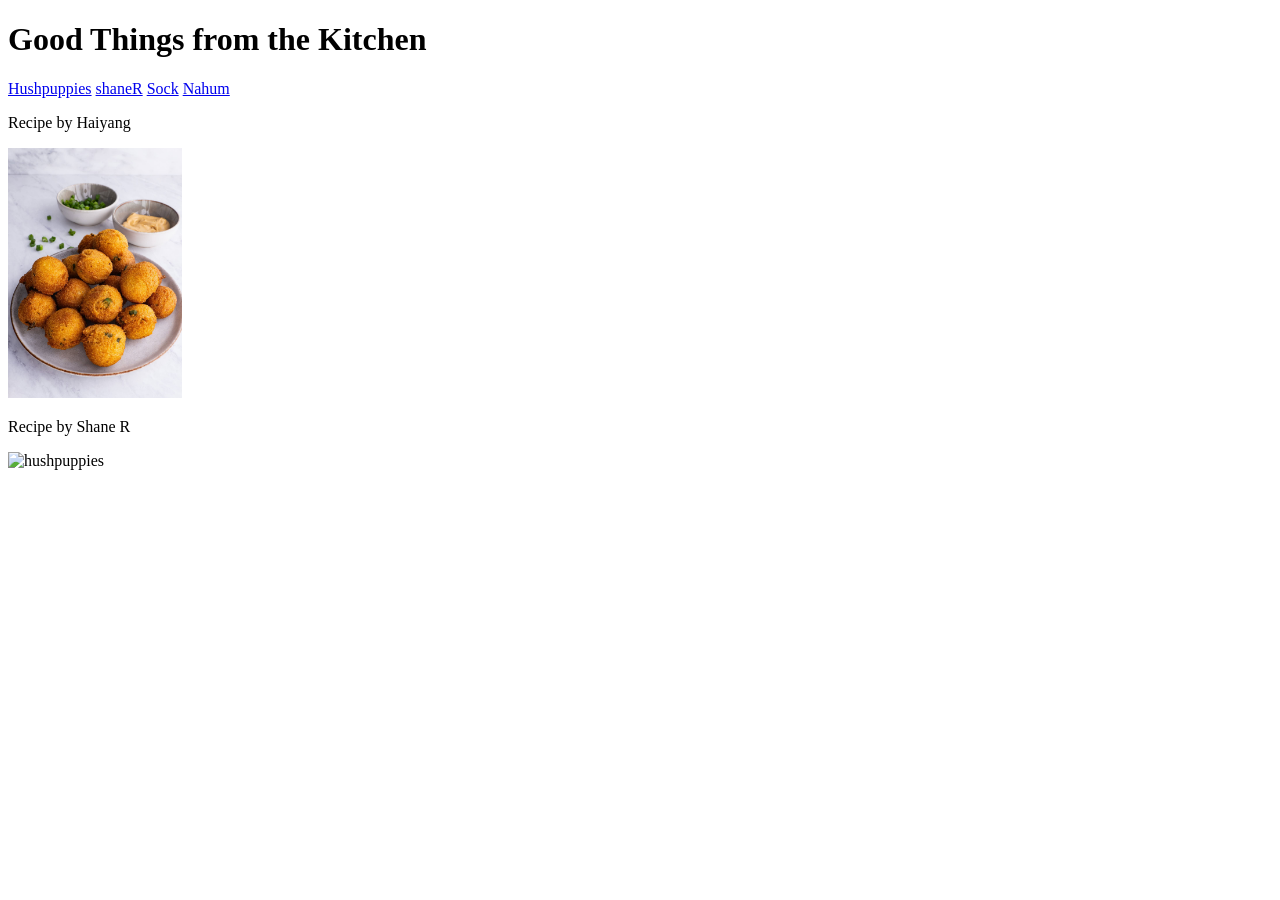
==== index.html @ cd4a2ae2 "create repo" ====
<!DOCTYPE html>
<html lang="en">

    <head>
        <meta charset="utf-8">
        <meta name="author" content="Haiyang Li">
        <meta name="viewport" content="width=device-width, initial-scale=1, shrink-to-fit=no">
    <link href="css/style.css" rel="stylesheet" type="text/css">
    <title>Home page</title>

    </head>

    <body>
        <div class="row">
        <h1>Good Things from the Kitchen</h1>
        <nav>
            <!-- link to your own index.html -->
            <a href="../html/Hushpuppies.html">Hushpuppies</a>
            <a href="../html/index.html">shaneR</a>
            <a href="../html/index.html">Sock</a>
            <a href="../html/index.html">Nahum</a>
        </nav>
        </div>
        
        <div class="row">
            <p>Recipe by Haiyang</p>
            <img src="../images/hushpuppies.jpg" style="width: auto;height: 250px;" alt="hushpuppies">
        </div>

        <div class="row">
            <p>Recipe by Shane R</p>
            <img src="../images/ShaneR.jpg" style="width: auto;height: 250px;" alt="hushpuppies">
        </div>
    </body>

</html>
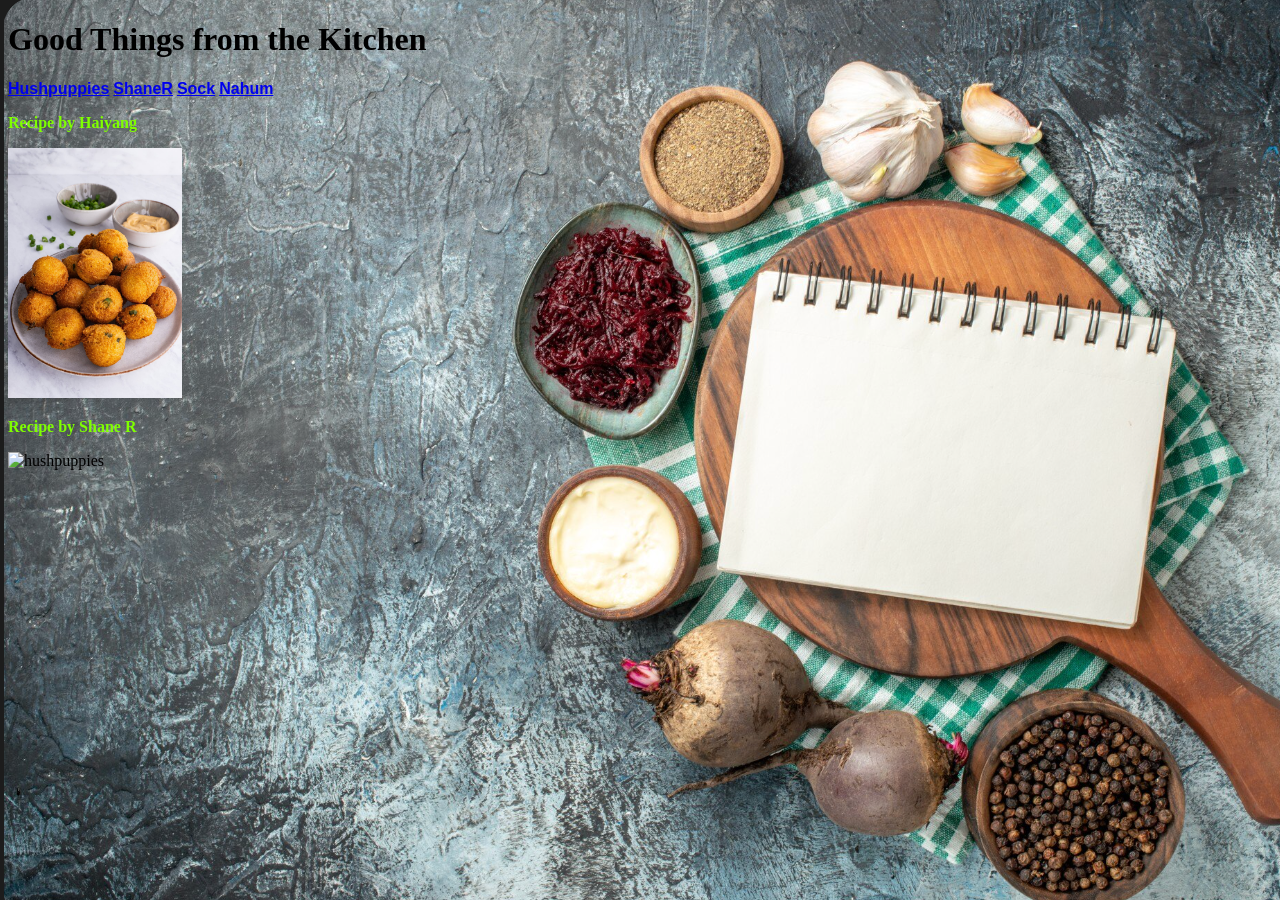
==== commit 08a00559: "Add recipe pages and styles" ====
--- a/index.html
+++ b/index.html
@@ -5,7 +5,7 @@
         <meta charset="utf-8">
         <meta name="author" content="Haiyang Li">
         <meta name="viewport" content="width=device-width, initial-scale=1, shrink-to-fit=no">
-    <link href="css/style.css" rel="stylesheet" type="text/css">
+    <link href="css/index-style.css" rel="stylesheet" type="text/css">
     <title>Home page</title>
 
     </head>
@@ -15,21 +15,21 @@
         <h1>Good Things from the Kitchen</h1>
         <nav>
             <!-- link to your own index.html -->
-            <a href="../html/Hushpuppies.html">Hushpuppies</a>
-            <a href="../html/index.html">shaneR</a>
-            <a href="../html/index.html">Sock</a>
-            <a href="../html/index.html">Nahum</a>
+            <a href="html/hushpuppies.html">Hushpuppies</a>
+            <a href="html/spaghetti.html">ShaneR</a>
+            <a href="html/salad.html">Sock</a>
+            <a href="html/nachos.html">Nahum</a>
         </nav>
         </div>
         
         <div class="row">
             <p>Recipe by Haiyang</p>
-            <img src="../images/hushpuppies.jpg" style="width: auto;height: 250px;" alt="hushpuppies">
+            <img src="images/hushpuppies.jpg" style="width: auto;height: 250px;" alt="hushpuppies">
         </div>
 
         <div class="row">
             <p>Recipe by Shane R</p>
-            <img src="../images/ShaneR.jpg" style="width: auto;height: 250px;" alt="hushpuppies">
+            <img src="images/Spaghetti.jpeg" style="width: auto;height: 250px;" alt="hushpuppies">
         </div>
     </body>
 
--- a/css/index-style.css
+++ b/css/index-style.css
@@ -0,0 +1,79 @@
+h2, h3 {
+    font-family: 'Trebuchet MS', 'Lucida Sans Unicode', 'Lucida Grande', 'Lucida Sans', Arial, sans-serif;
+    font-size: 1.5em;
+    margin-block: 0.47em;
+    color: darkorchid;
+    text-shadow: 4px 4px 4px burlywood;
+}
+:where(h1) {
+  margin-block: 0.67em;
+  font-size: 2em;
+}
+li{
+    font-family:"Rancho";
+    font-size: 24px;
+}
+
+.font-effect-neon{
+    font-size: 24px;
+    font-style: oblique;
+    font-family:'Franklin Gothic Medium', 'Arial Narrow', Arial, sans-serif;
+}
+
+.font-effect-fire-animation{
+    font-size: 28px;
+}
+
+span{
+    font-family: "Lucida Grande";
+}
+section {
+    display: flex;
+    flex-direction: column;
+    flex-direction: row;
+    flex-wrap: wrap;
+    
+}
+article{
+    flex: 1;
+}
+.content{
+    background-color: bisque;
+}
+.footer{
+    justify-content: space-between;
+    background-color: bisque;
+    display: flex;
+    width: 100%;
+}
+.left{
+    text-align: left;
+}
+hr{
+    background-color: bisque;
+    margin: 0px 0px;
+}
+fieldset{
+    color: blueviolet;
+    font-style: italic;
+}
+
+.font-effect-crackle{
+    font-family: 'Times New Roman', Times, serif;
+    font-style: initial;
+}
+
+body{
+    background-image: url(../images/homepage.png);
+}
+nav a{
+    font-style: inherit;
+    font-family: 'Segoe UI', Tahoma, Geneva, Verdana, sans-serif;
+    font-weight: bold;
+}
+.row p{
+    font-family: Georgia, 'Times New Roman', Times, serif;
+    font-size: medium;
+    font-weight: bold;
+    color: chartreuse;
+}
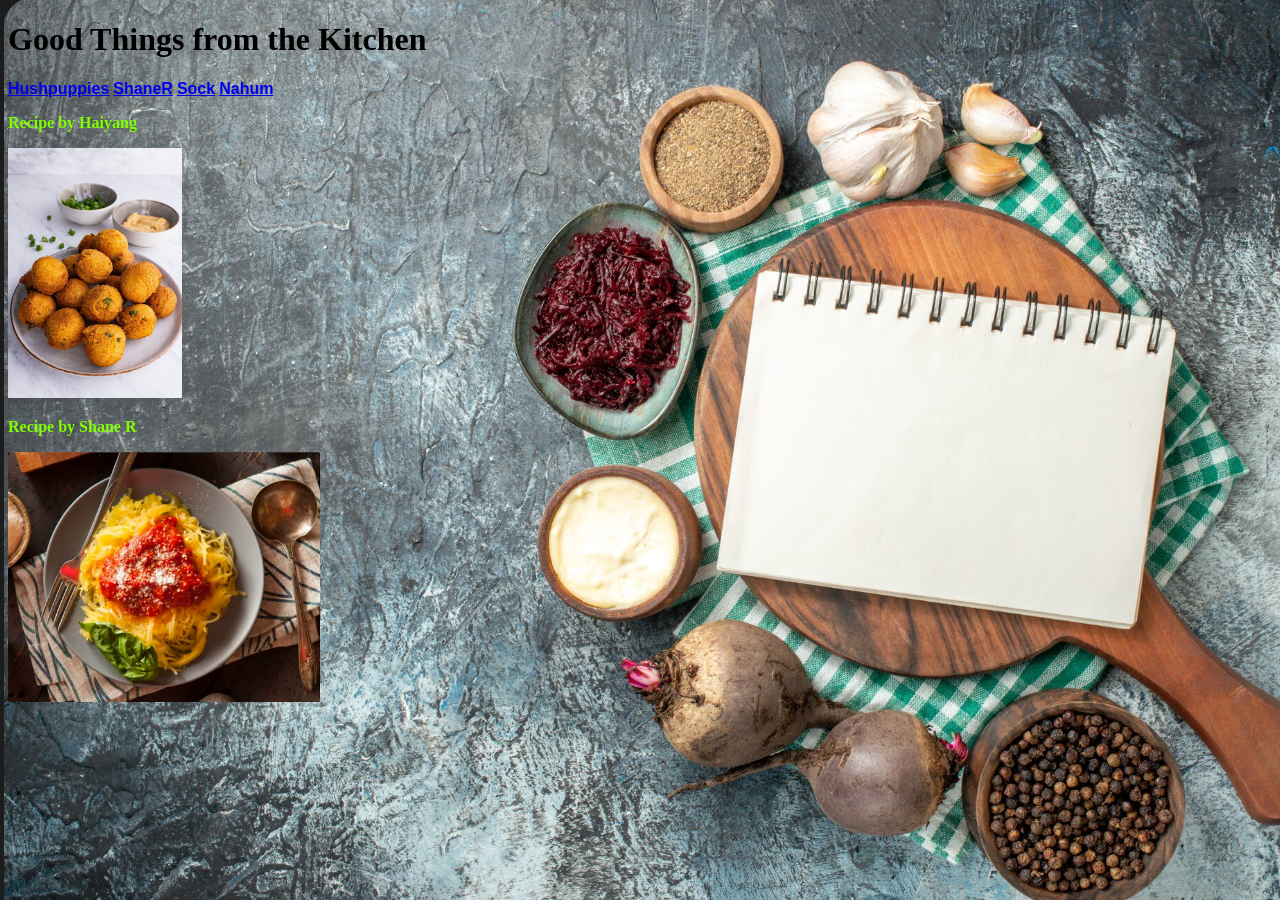
==== commit c4616c20: "fix the path" ====
--- a/index.html
+++ b/index.html
@@ -29,7 +29,7 @@
 
         <div class="row">
             <p>Recipe by Shane R</p>
-            <img src="images/Spaghetti.jpeg" style="width: auto;height: 250px;" alt="hushpuppies">
+            <img src="images/spaghetti.jpeg" style="width: auto;height: 250px;" alt="hushpuppies">
         </div>
     </body>
 
